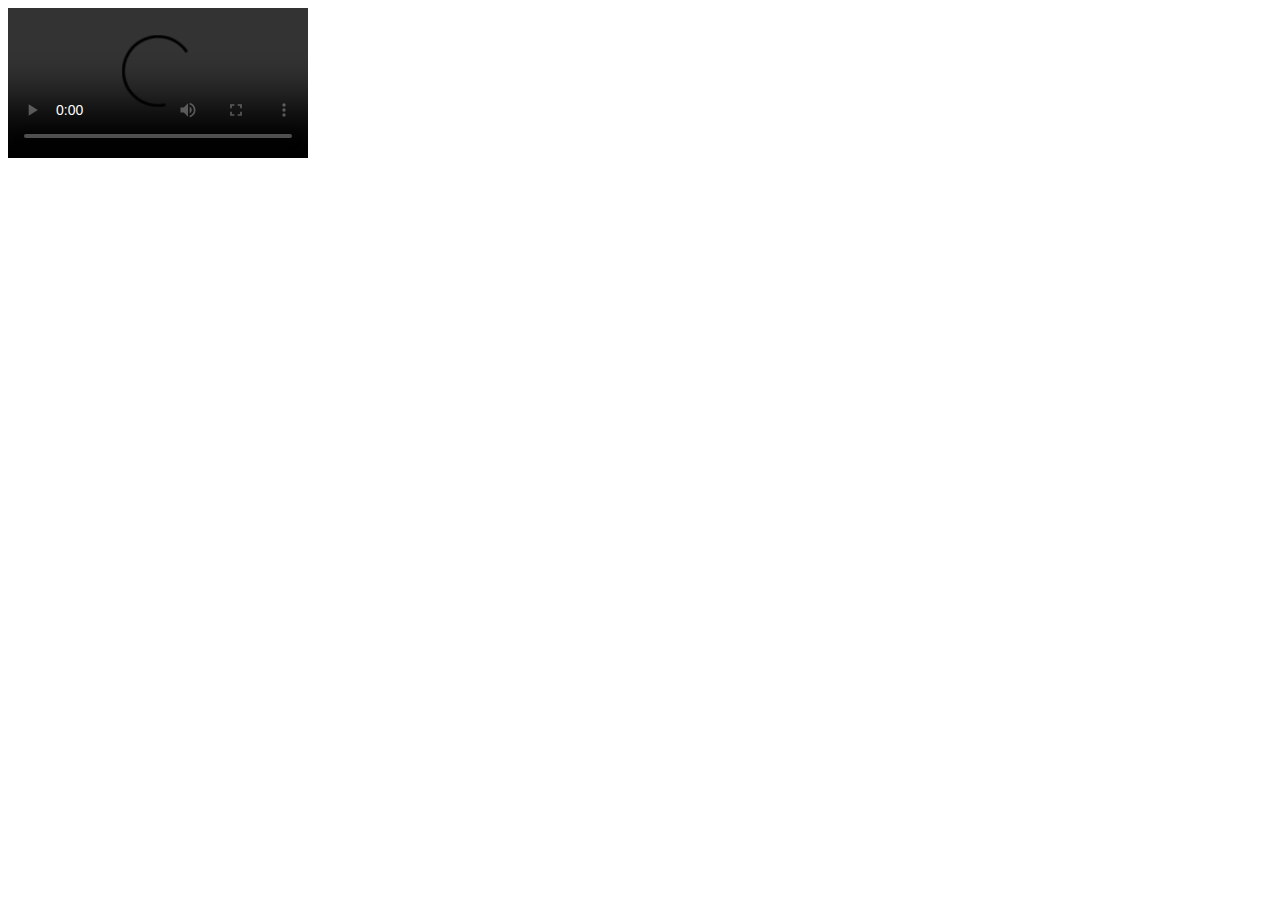
==== item.html @ f6048e4c "Trailer reproduction added" ====
<!DOCTYPE html>
<html lang="en">
<head>
    <meta charset="UTF-8">
    <meta name="viewport" content="width=device-width, initial-scale=1.0">
    <meta http-equiv="X-UA-Compatible" content="ie=edge">

    <title></title>

    <script src="js/util.js"></script>
    <script src="js/item.js"></script>
</head>
<body>
    
</body>
</html>
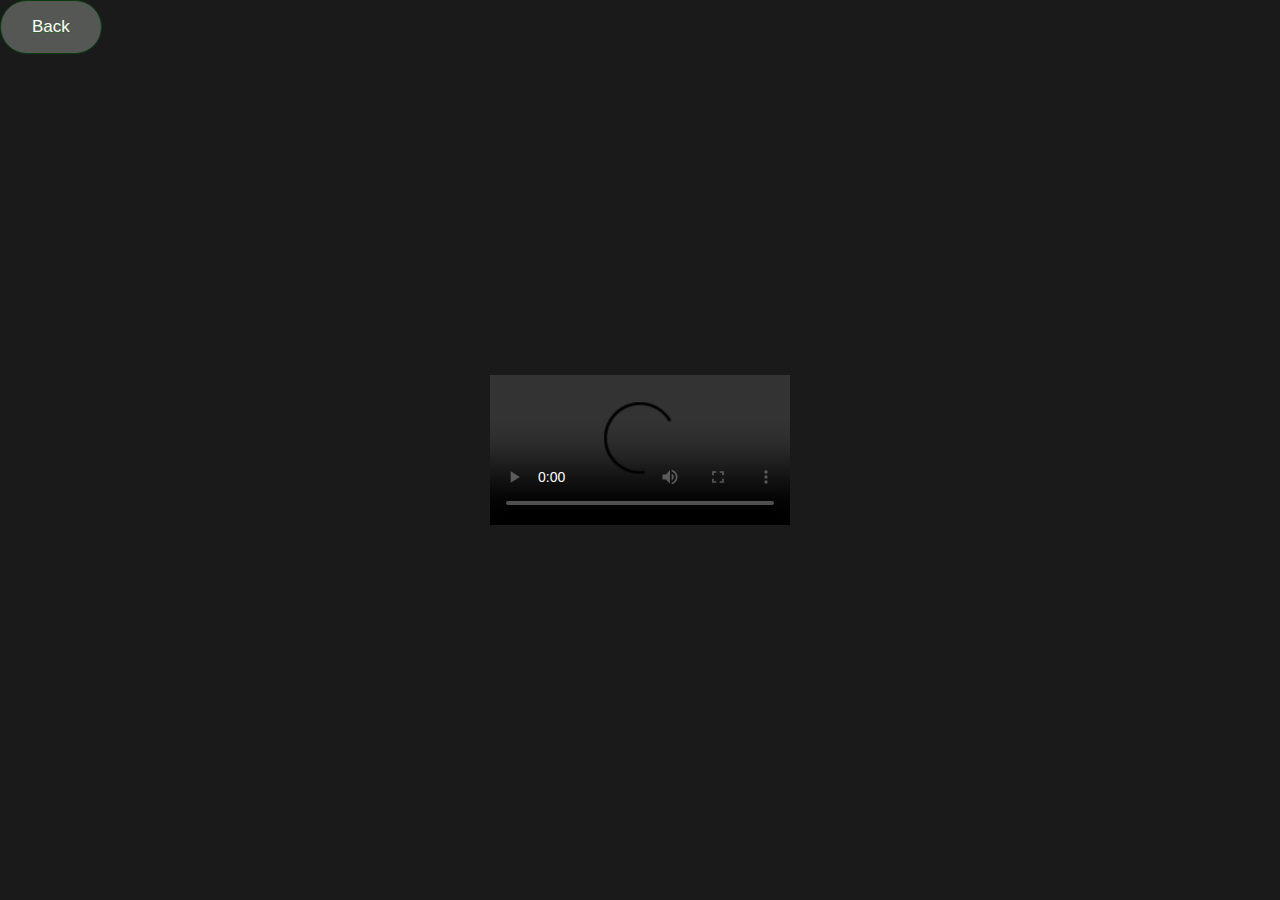
==== commit 64751b8f: "Added new assets    - Implementation in data file pending" ====
--- a/item.html
+++ b/item.html
@@ -7,10 +7,11 @@
 
     <title></title>
 
+    <link rel="stylesheet" href="style/item.css"> 
     <script src="js/util.js"></script>
     <script src="js/item.js"></script>
 </head>
 <body>
-    
+    <a href="#" class="back-btn">Back</a>
 </body>
 </html>--- a/style/item.css
+++ b/style/item.css
@@ -0,0 +1,40 @@
+* {
+    margin: 0;
+
+}
+
+body {
+    background-color: #0d0d0d;
+}
+
+body:hover {
+    background-color: #1a1a1a;
+}
+
+video {
+    position:absolute; /*it can be fixed too*/
+    left:0; right:0;
+    top:0; bottom:0;
+    margin:auto;
+}
+
+.back-btn {
+	background-color:#545754;
+	-moz-border-radius:28px;
+	-webkit-border-radius:28px;
+	border-radius:28px;
+	border:1px solid #08400d;
+	display:inline-block;
+	cursor:pointer;
+	color:#ffffff;
+	font-family:Arial;
+	font-size:17px;
+	padding:16px 31px;
+	text-decoration:none;
+	text-shadow:0px 1px 0px #2f6627;
+}
+
+.back-btn:active {
+	position:relative;
+	top:1px;
+}
